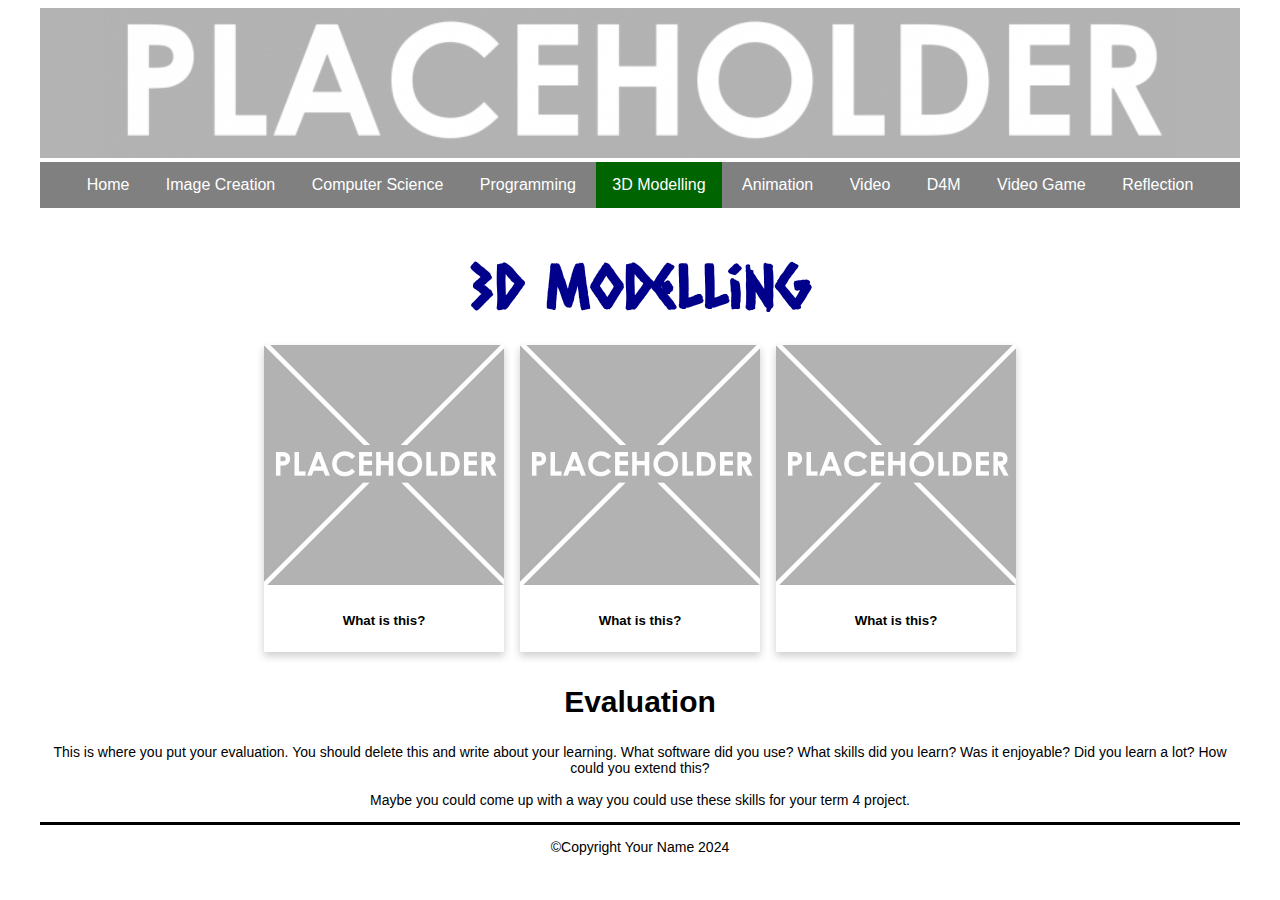
==== 3dmodelling.html @ 6a95184d "Initial commit" ====
<!DOCTYPE html>
<html>
  <head>
    <meta charset="utf-8">
    <meta name="viewport" content="width=device-width">
    <title>Home</title>
    <link href="css/style.css" rel="stylesheet" type="text/css" />
    <!-- The relates to the Google Font used in h1 -->
    <link href='https://fonts.googleapis.com/css?family=Caesar Dressing' rel='stylesheet'>
    <div class="header">
      <img src="images/DTportfolio_header.png">
    </div>
  </head>
  <div class="wrapper">
    <body>
      <!-- The Nav Bar goes here -->
      <nav>
        <ul>
          <li><a href="index.html">Home</a></li>
          <li><a href="imagecreation.html">Image Creation</a></li>
          <li><a href="computerscience.html">Computer Science</a></li>
          <li><a href="programming.html">Programming</a></li>
          <li id='active'><a href="3dmodelling.html">3D Modelling</a></li>
          <li><a href="animation.html">Animation</a></li>
          <li><a href="videoaudio.html">Video</a></li>
          <li><a href="designformanufacturing.html">D4M</a></li>
          <li><a href="videogame.html">Video Game</a></li>
          <li><a href="reflection.html">Reflection</a></li>
        </ul>
    </nav>
    <main>
      <!-- page heading- add name here! -->
      <h1>3D Modelling</h1>
        <!-- This is the container for all the images you want to add- it's a flexbox so add as many as you want -->
      <div class='container'>
        <!-- item 1 starts here-->
        <div class='item'>
          <img src="images/placeholder.png" alt="please replace me">
          <div class='item-info'>
            <!-- a brief explanation of what this picture is -->
            <h5>What is this?</h5>
          </div>       
        </div> 
        <!-- end of item 1 -->    
        <!-- item 2 starts here-->
        <div class='item'>
          <img src="images/placeholder.png" alt="please replace me">
          <div class='item-info'>
            <!-- a brief explanation of what this picture is -->
            <h5>What is this?</h5>
          </div>       
        </div> 
        <!-- end of item 2 -->    
        <!-- item 3 starts here-->
        <div class='item'>
          <img src="images/placeholder.png" alt="please replace me">
          <div class='item-info'>
            <!-- a brief explanation of what this picture is -->
            <h5>What is this?</h5>
          </div>       
        </div> 
        <!-- end of item 3 --> 
        <!-- now the Evaluation text box-->
        <div class=information>
          <h2>Evaluation</h2>
          <p>
            This is where you put your evaluation. You should delete this and write about your learning. What software did you use? What skills did you learn? Was it enjoyable? Did you learn a lot? How could you extend this? <br><br>
            Maybe you could come up with a way you could use these skills for your term 4 project. 
          </p>  
        </div>   
      </div>   
    </main>  
    <footer>
      <p>&#169;Copyright Your Name 2024</p>
    </footer>
  </body>
</html>
---- css/style.css ----
/* global styling*/
html{
  font-family: Arial, Helvetica, sans-serif;
  margin: 0rem 2rem;
  background-color: #ffffff;
}

/* Banner image*/
.header {
  width: 100%;
  background-size: cover;
}

.header img {
  width: 100%;
}

/*the navbar styling goes here*/
/* nav bar */
nav ul{
  list-style-type: none;
  margin: 0;
  padding: 0;
  overflow: hidden;
  background-color: grey;
  top: 0;
  width: 100%;
  text-align: center;
}

/* how the list of pages sits */
nav ul li{
  display: inline-block;
  font-size: 1rem;
}

/* the nav text */
nav li a{
  display: block;
  color: white;
  text-align: center;
  padding: 14px 16px;
  text-decoration: none;
}

nav li:hover{
  background-color: orangered;
}

nav #active{
  background-color: darkgreen;
}

/* Styling for the main section*/
/* This is the line between the main section and footer */
main{
  border-bottom: 3px solid;
  color: black;
}

/* H1 uses a google font. Check out https://www.w3schools.com/howto/howto_google_fonts.asp to change - also see line 9 in your html page*/
h1 {
  color: darkblue;
  font-family: 'Caesar Dressing';
  font-size: 60px;
  text-align: center;
  margin-bottom: 1rem;
}

h2 {
  color: black;
  font-size: 30px;
  text-align: center;
}

p {
  color: black;
  font-size: 14px;
  text-align: center;
}

/* Styling for the image container and the items inside it */
.container{
  display: flex; 
  flex-wrap: wrap; 
  align-items: center; 
  justify-content: center; 
}

/*Items for all the screenshots and pictures of your stuff*/
.item{
  box-shadow: 0 4px 8px 0 rgba(0,0,0,0.2);
  width: 20%;
  min-width: 8rem;
  margin: 0.5rem;
}
 .item-info{
   padding: 0.1rem;
   text-align: center;
 }

.item img{
  width: 100%;
}
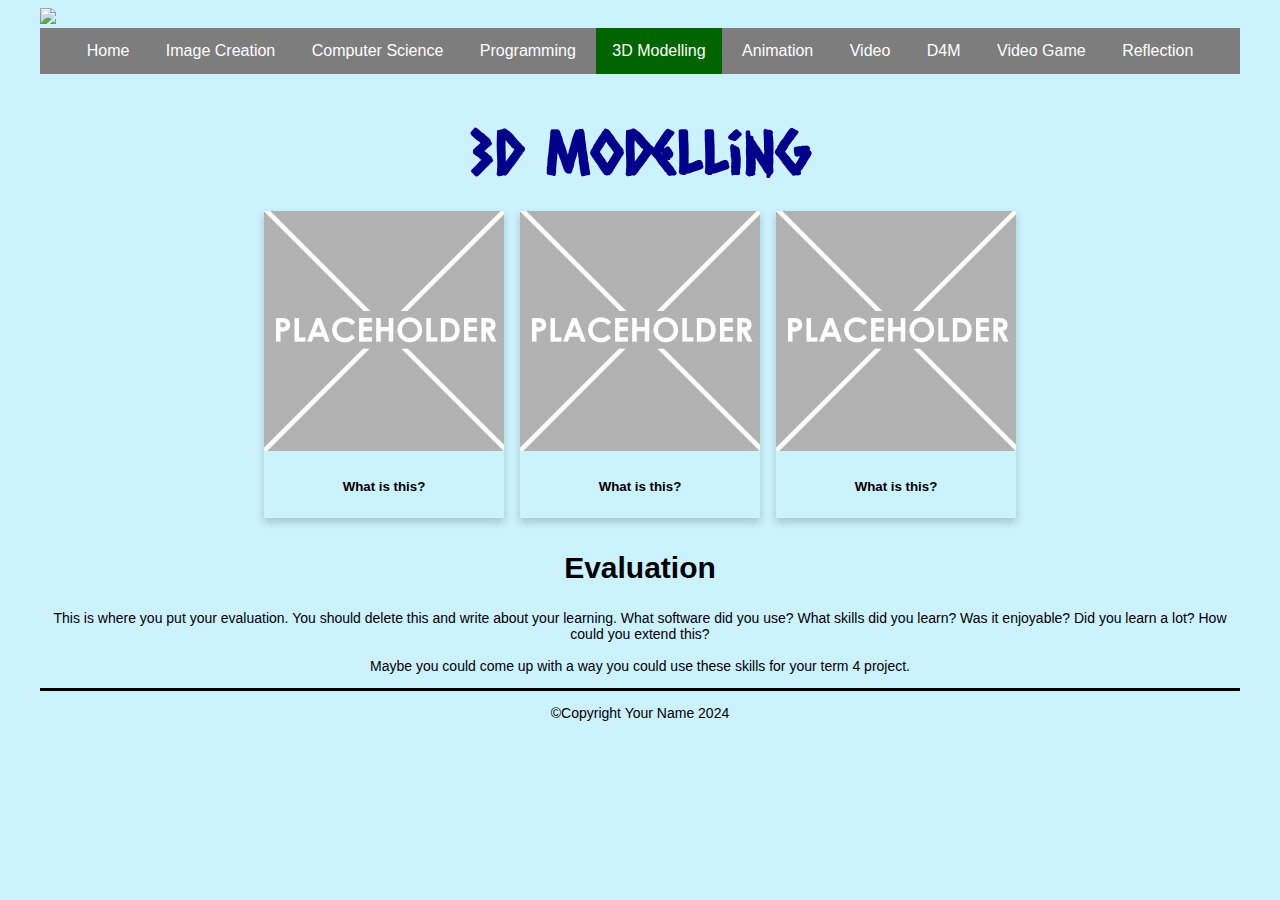
==== commit f3a202c2: "added background and character image" ====
--- a/3dmodelling.html
+++ b/3dmodelling.html
@@ -8,7 +8,7 @@
     <!-- The relates to the Google Font used in h1 -->
     <link href='https://fonts.googleapis.com/css?family=Caesar Dressing' rel='stylesheet'>
     <div class="header">
-      <img src="images/DTportfolio_header.png">
+      <img src="DTportfolio_header.png">
     </div>
   </head>
   <div class="wrapper">
--- a/css/style.css
+++ b/css/style.css
@@ -2,7 +2,7 @@
 html{
   font-family: Arial, Helvetica, sans-serif;
   margin: 0rem 2rem;
-  background-color: #ffffff;
+  background-color: #ccf2ff;
 }
 
 /* Banner image*/
@@ -22,7 +22,7 @@
   margin: 0;
   padding: 0;
   overflow: hidden;
-  background-color: grey;
+  background-color: #7d7d7d;
   top: 0;
   width: 100%;
   text-align: center;
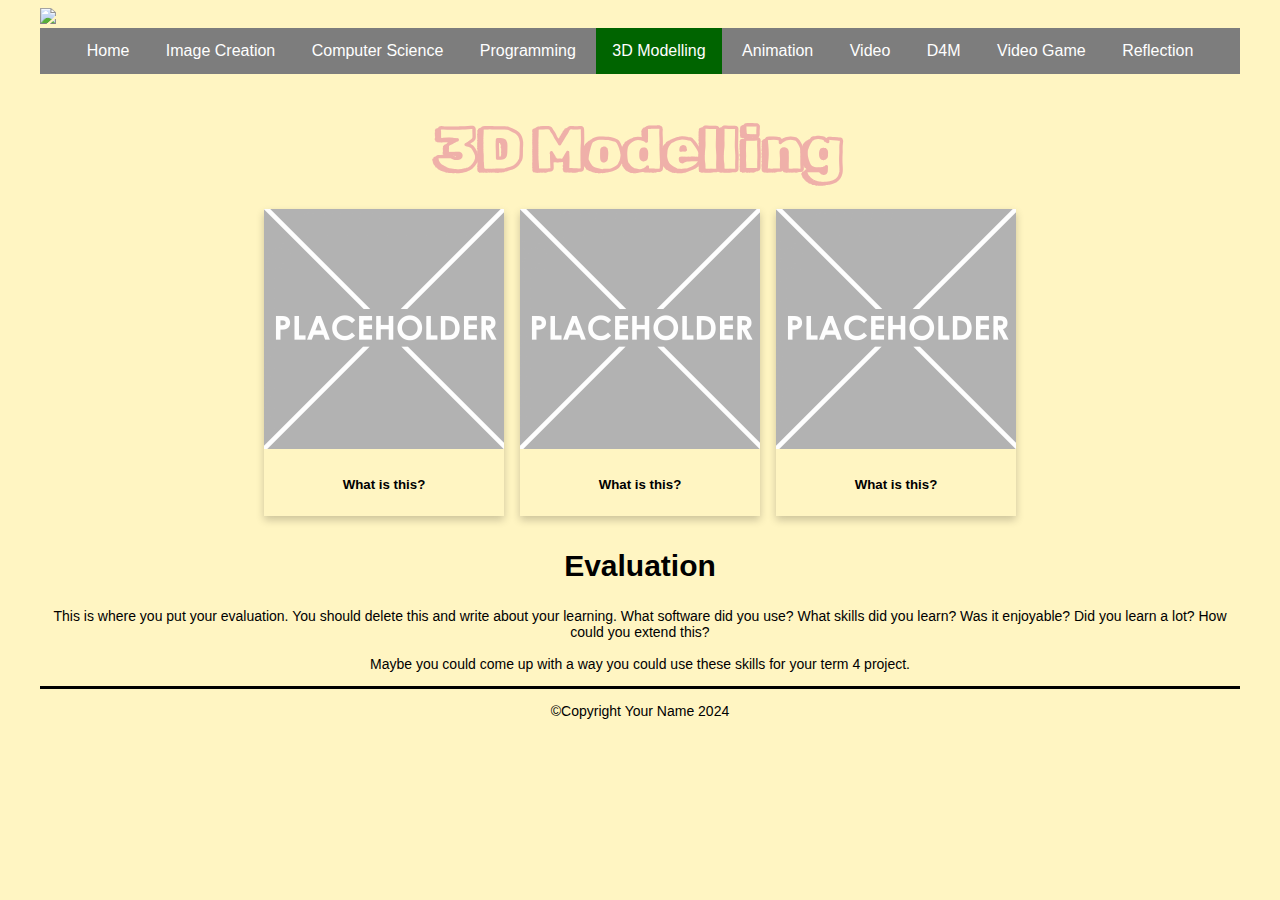
==== commit 65f37c88: "another update" ====
--- a/3dmodelling.html
+++ b/3dmodelling.html
@@ -6,7 +6,7 @@
     <title>Home</title>
     <link href="css/style.css" rel="stylesheet" type="text/css" />
     <!-- The relates to the Google Font used in h1 -->
-    <link href='https://fonts.googleapis.com/css?family=Caesar Dressing' rel='stylesheet'>
+    <link href='https://fonts.googleapis.com/css2?family=Honk&family=Rubik+Doodle+Shadow&display=swap' rel='stylesheet'>
     <div class="header">
       <img src="DTportfolio_header.png">
     </div>
--- a/css/style.css
+++ b/css/style.css
@@ -2,7 +2,7 @@
 html{
   font-family: Arial, Helvetica, sans-serif;
   margin: 0rem 2rem;
-  background-color: #ccf2ff;
+  background-color: #fff5c2;
 }
 
 /* Banner image*/
@@ -60,8 +60,8 @@
 
 /* H1 uses a google font. Check out https://www.w3schools.com/howto/howto_google_fonts.asp to change - also see line 9 in your html page*/
 h1 {
-  color: darkblue;
-  font-family: 'Caesar Dressing';
+  color: #efb0a9;
+  font-family: 'Rubik Doodle Shadow';
   font-size: 60px;
   text-align: center;
   margin-bottom: 1rem;
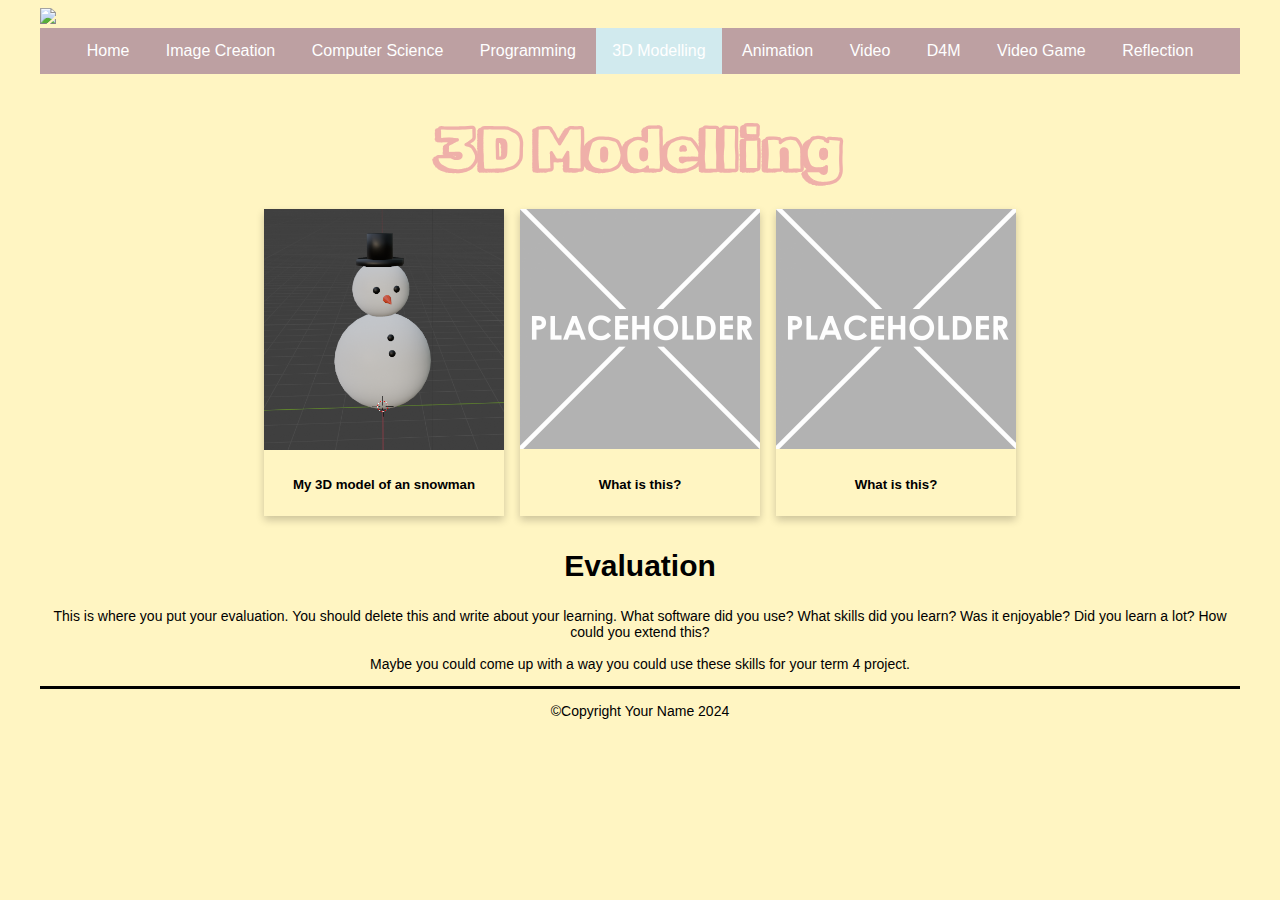
==== commit c819718a: "more updates after long long time" ====
--- a/3dmodelling.html
+++ b/3dmodelling.html
@@ -35,10 +35,10 @@
       <div class='container'>
         <!-- item 1 starts here-->
         <div class='item'>
-          <img src="images/placeholder.png" alt="please replace me">
+          <img src="images/snowman.png" alt="please replace me">
           <div class='item-info'>
-            <!-- a brief explanation of what this picture is -->
-            <h5>What is this?</h5>
+            <!--a brief explanation of what this picture is -->
+            <h5>My 3D model of an snowman</h5>
           </div>       
         </div> 
         <!-- end of item 1 -->    
--- a/css/style.css
+++ b/css/style.css
@@ -22,7 +22,7 @@
   margin: 0;
   padding: 0;
   overflow: hidden;
-  background-color: #7d7d7d;
+  background-color: #bda0a2;
   top: 0;
   width: 100%;
   text-align: center;
@@ -44,11 +44,11 @@
 }
 
 nav li:hover{
-  background-color: orangered;
+  background-color: #efb0a9;
 }
 
 nav #active{
-  background-color: darkgreen;
+  background-color: #d1eaee;
 }
 
 /* Styling for the main section*/
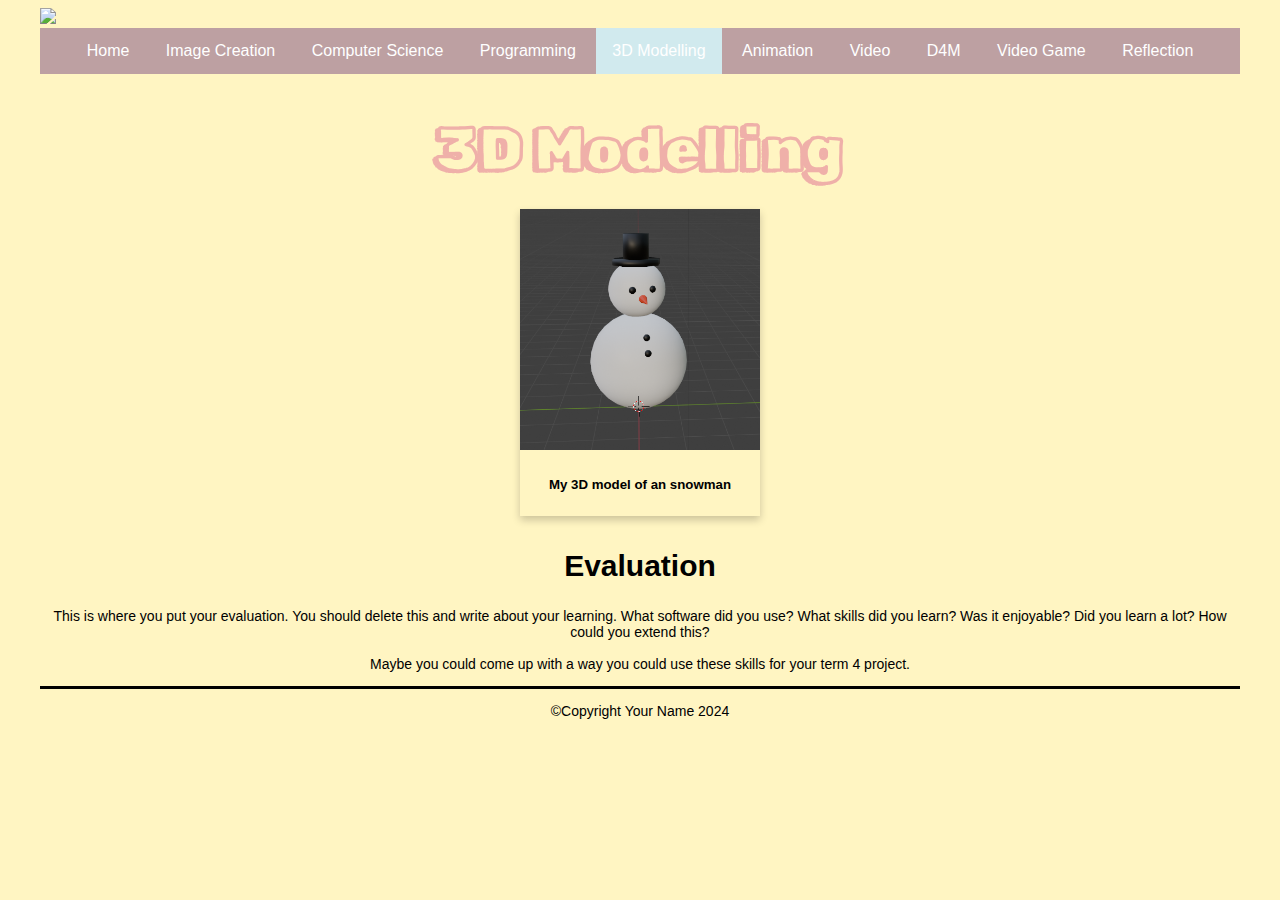
==== commit b038d531: "updates" ====
--- a/3dmodelling.html
+++ b/3dmodelling.html
@@ -41,24 +41,6 @@
             <h5>My 3D model of an snowman</h5>
           </div>       
         </div> 
-        <!-- end of item 1 -->    
-        <!-- item 2 starts here-->
-        <div class='item'>
-          <img src="images/placeholder.png" alt="please replace me">
-          <div class='item-info'>
-            <!-- a brief explanation of what this picture is -->
-            <h5>What is this?</h5>
-          </div>       
-        </div> 
-        <!-- end of item 2 -->    
-        <!-- item 3 starts here-->
-        <div class='item'>
-          <img src="images/placeholder.png" alt="please replace me">
-          <div class='item-info'>
-            <!-- a brief explanation of what this picture is -->
-            <h5>What is this?</h5>
-          </div>       
-        </div> 
         <!-- end of item 3 --> 
         <!-- now the Evaluation text box-->
         <div class=information>
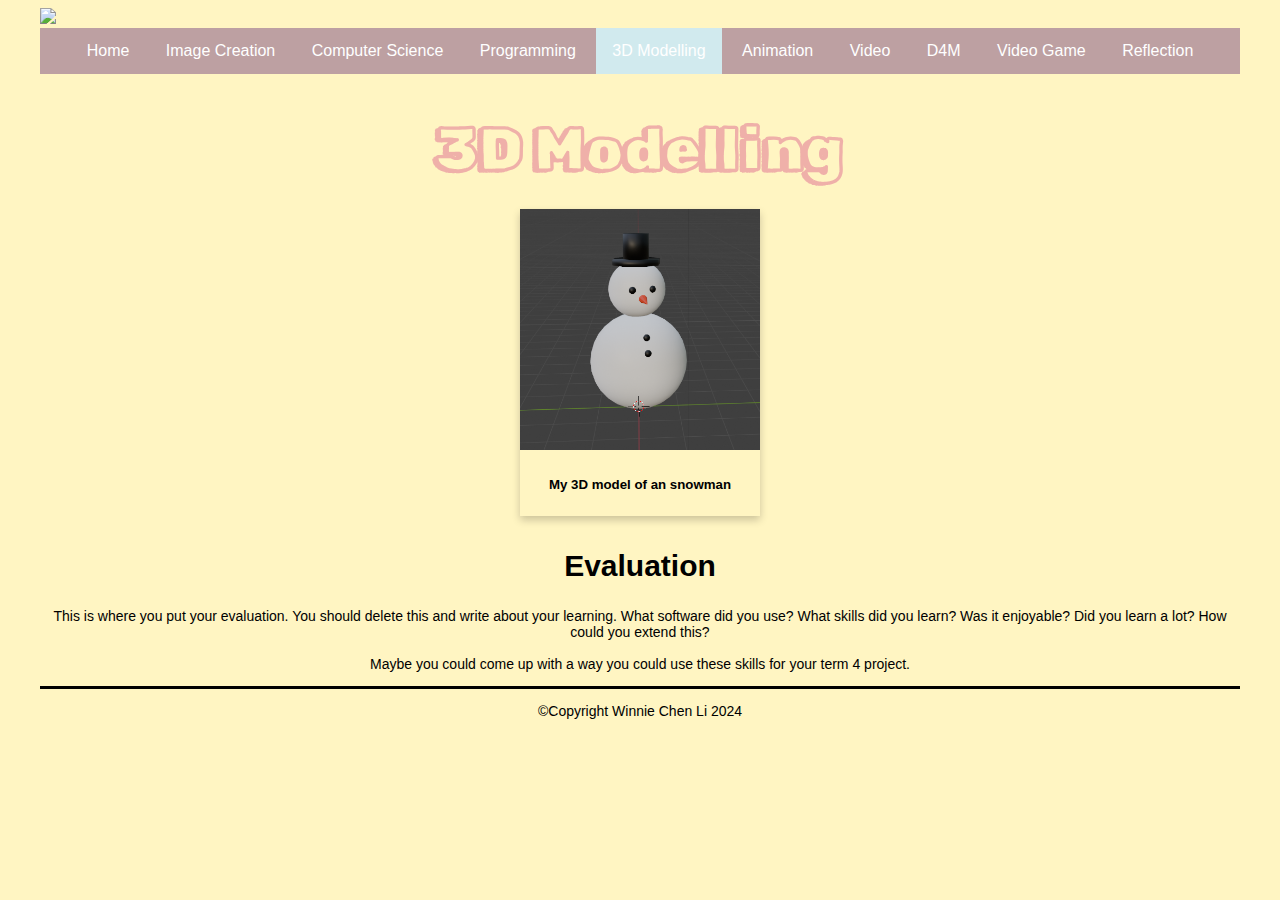
==== commit 0afa7528: "copyricht update name" ====
--- a/3dmodelling.html
+++ b/3dmodelling.html
@@ -53,7 +53,7 @@
       </div>   
     </main>  
     <footer>
-      <p>&#169;Copyright Your Name 2024</p>
+      <p>&#169;Copyright Winnie Chen Li 2024</p>
     </footer>
   </body>
 </html>